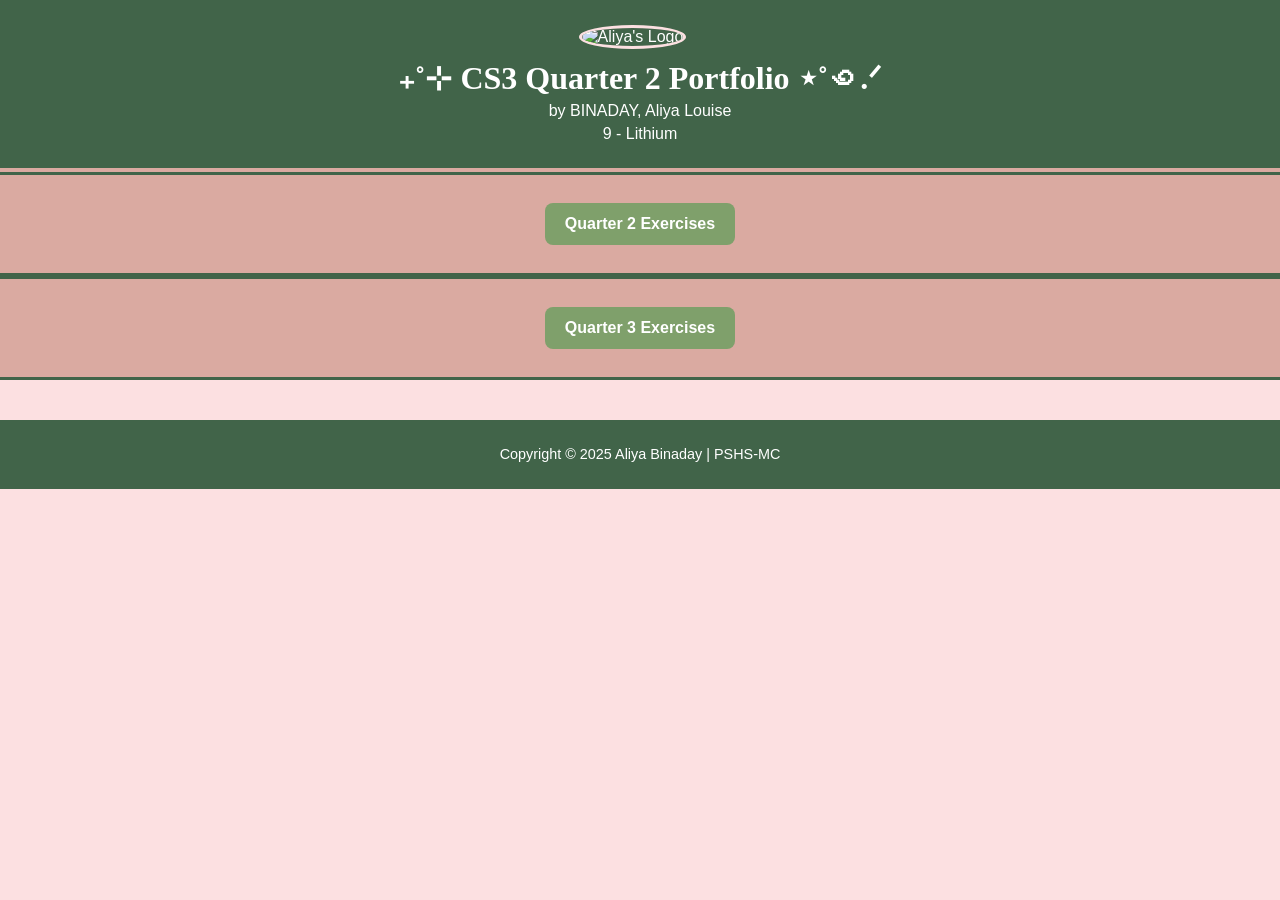
==== index.html @ 1246f9a6 "." ====
<!DOCTYPE html>
<html lang="en">
<head>
    <meta charset="UTF-8">
    <meta name="viewport" content="width=device-width, initial-scale=1.0">
    <meta name="description" content="2Q Portfolio">
    <meta name = "keywords" content = "2Q, Portfolio, Projects, Web Development">
    <meta name="author" content="BINADAY, Aliya Louise B.">
    <title>2Q Portfolio</title>
    <link rel="stylesheet" href="style.css">
    <link rel="icon" href="./asset/hehe.png" sizes="32x32" type="Image/png"> 
    <script src="script.js" defer></script>

<style>
  :root {
    --green-dark: #416449;
    --green-light: #7fa06b;
    --pink-light: #fce0e1;
    --pink-soft: #F9E0DB;
    --pink-warm: #daaaa1;
    --white: #ffffff;
  }
  body {
    margin: 0;
    padding: 0;
    background-color: var(--pink-light);
    font-family: "Poppins", sans-serif;
    color: var(--green-dark);
    text-align: center;
  }
  header {
    background-color: var(--green-dark);
    color: var(--white);
    padding: 25px 15px;
    border-bottom: 4px solid var(--pink-warm);
  }
  header img {
    width: 80px;
    height: 80px;
    border-radius: 50%;
    border: 3px solid var(--pink-light);
    vertical-align: middle;
    margin-right: 15px;
  }
  header h1 {
    font-family: "Comic Sans MS", cursive;
    font-size: 2rem;
    margin: 10px 0 0;
  }
  header p {
    font-size: 1rem;
    margin: 5px 0 0;
    color: var(--white);
  }
  nav {
    background-color: var(--pink-warm);
    padding: 20px;
    border-top: 3px solid var(--green-dark);
    border-bottom: 3px solid var(--green-dark);
  }
  nav button {
    background-color: var(--green-light);
    color: var(--white);
    border: none;
    border-radius: 8px;
    padding: 12px 20px;
    font-size: 1rem;
    font-weight: bold;
    margin: 8px;
    cursor: pointer;
    transition: all 0.3s ease;
  }
  nav button:hover {
    background-color: var(--green-dark);
    box-shadow: 0 0 10px var(--pink-soft);
  }
  .links1, .links2 {
    display: none;
    margin-top: 10px;
  }
  .links1 a, .links2 a {
    display: inline-block;
    text-decoration: none;
    background-color: var(--white);
    color: var(--green-dark);
    border: 2px solid var(--green-dark);
    border-radius: 8px;
    padding: 8px 15px;
    margin: 6px;
    transition: all 0.3s ease;
  }
  .links1 a:hover, .links2 a:hover {
    background-color: var(--green-dark);
    color: var(--white);
  }
  footer {
    background-color: var(--green-dark);
    color: var(--white);
    text-align: center;
    padding: 12px;
    font-size: 0.9rem;
    margin-top: 40px;
  }
</style>
</head>
<body>
  <header>
    <img src="./asset/hehe.png" alt="Aliya's Logo" title="૮₍ ⸝⸝´ ꒳ `⸝⸝ ₎ა" width="100px" height="100px">
    <h1>₊˚⊹ CS3 Quarter 2 Portfolio ⋆˚꩜.ᐟ</h1>
    <p>by BINADAY, Aliya Louise</p>
    <p> 9 - Lithium </p>
  </header>
  <nav>
    <button onclick="toggleLinks1()"> Quarter 2 Exercises </button>
    <div class="links1" id="exerciseLinks1">
      <a href="./public/2Q1GLithiumBinaday.html"> Q2 1st Graded Exercise </a>
      <a href="./public/Q21NGLithiumBinaday.html"> Q2 1st Non-Graded Exercise </a>
    </div>
  </nav>
  <nav>
    <button onclick="toggleLinks2()"> Quarter 3 Exercises </button>
    <div class="links2" id="exerciseLinks2">
      <a href="./public/Q3_2GLithiumBinaday.html"> Q3 2nd Graded Exercise </a>
  </nav>
  <footer>
    <p>Copyright <span>&copy; 2025 Aliya Binaday | PSHS-MC </span></p>
  </footer>
  <script>
    function toggleLinks1() {
      const links1 = document.getElementById("exerciseLinks1");
      if (links1.style.display === "none" || links1.style.display === "") {
        links1.style.display = "block";
      } else {
        links1.style.display = "none";
      }
    }
     function toggleLinks2() {
      const links2 = document.getElementById("exerciseLinks2");
      if (links2.style.display === "none" || links2.style.display === "") {
        links2.style.display = "block";
      } else {
        links2.style.display = "none";
      }
    }
  </script>
</body>
</html>
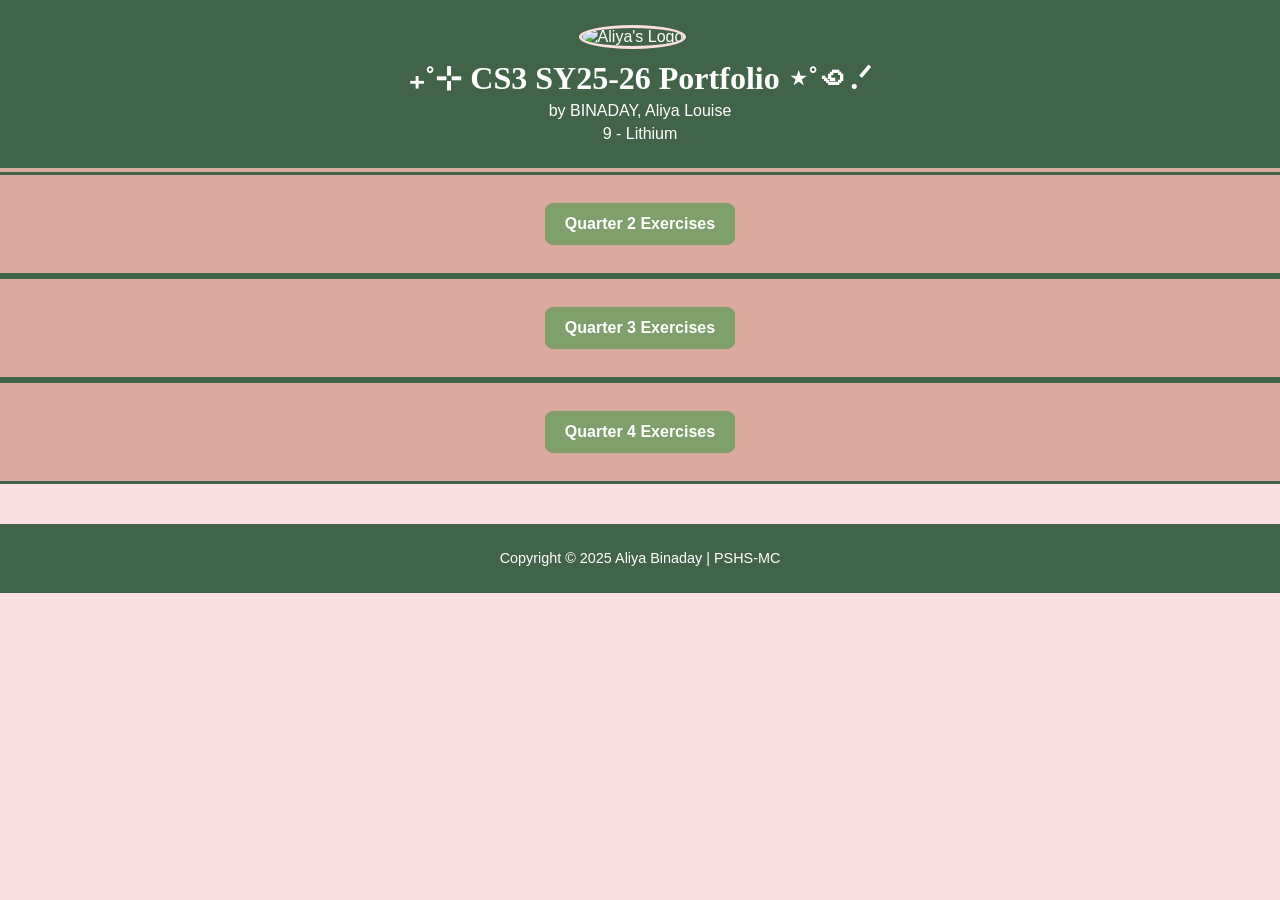
==== commit 70d0f891: "yo" ====
--- a/index.html
+++ b/index.html
@@ -6,7 +6,7 @@
     <meta name="description" content="2Q Portfolio">
     <meta name = "keywords" content = "2Q, Portfolio, Projects, Web Development">
     <meta name="author" content="BINADAY, Aliya Louise B.">
-    <title>2Q Portfolio</title>
+    <title>SY25-26 Portfolio</title>
     <link rel="stylesheet" href="style.css">
     <link rel="icon" href="./asset/hehe.png" sizes="32x32" type="Image/png"> 
     <script src="script.js" defer></script>
@@ -74,11 +74,11 @@
     background-color: var(--green-dark);
     box-shadow: 0 0 10px var(--pink-soft);
   }
-  .links1, .links2 {
+  .links1, .links2, .links3 {
     display: none;
     margin-top: 10px;
   }
-  .links1 a, .links2 a {
+  .links1 a, .links2 a, .links3 a {
     display: inline-block;
     text-decoration: none;
     background-color: var(--white);
@@ -89,7 +89,7 @@
     margin: 6px;
     transition: all 0.3s ease;
   }
-  .links1 a:hover, .links2 a:hover {
+  .links1 a:hover, .links2 a:hover, .links3 a:hover {
     background-color: var(--green-dark);
     color: var(--white);
   }
@@ -106,7 +106,7 @@
 <body>
   <header>
     <img src="./asset/hehe.png" alt="Aliya's Logo" title="૮₍ ⸝⸝´ ꒳ `⸝⸝ ₎ა" width="100px" height="100px">
-    <h1>₊˚⊹ CS3 Quarter 2 Portfolio ⋆˚꩜.ᐟ</h1>
+    <h1>₊˚⊹ CS3 SY25-26 Portfolio ⋆˚꩜.ᐟ</h1>
     <p>by BINADAY, Aliya Louise</p>
     <p> 9 - Lithium </p>
   </header>
@@ -121,6 +121,13 @@
     <button onclick="toggleLinks2()"> Quarter 3 Exercises </button>
     <div class="links2" id="exerciseLinks2">
       <a href="./public/Q3_2GLithiumBinaday.html"> Q3 2nd Graded Exercise </a>
+    </div>
+  </nav>
+  <nav>
+    <button onclick="toggleLinks3()"> Quarter 4 Exercises </button>
+    <div class="links3" id="exerciseLinks3">
+      <a href="./public/q41gLithiumBinaday.html"> Q4 1st Graded Exercise </a>
+    </div>
   </nav>
   <footer>
     <p>Copyright <span>&copy; 2025 Aliya Binaday | PSHS-MC </span></p>
@@ -142,6 +149,14 @@
         links2.style.display = "none";
       }
     }
+     function toggleLinks3() {
+      const links3 = document.getElementById("exerciseLinks3");
+      if (links3.style.display === "none" || links3.style.display === "") {
+        links3.style.display = "block";
+      } else {
+        links3.style.display = "none";
+      }
+    }
   </script>
 </body>
 </html>
